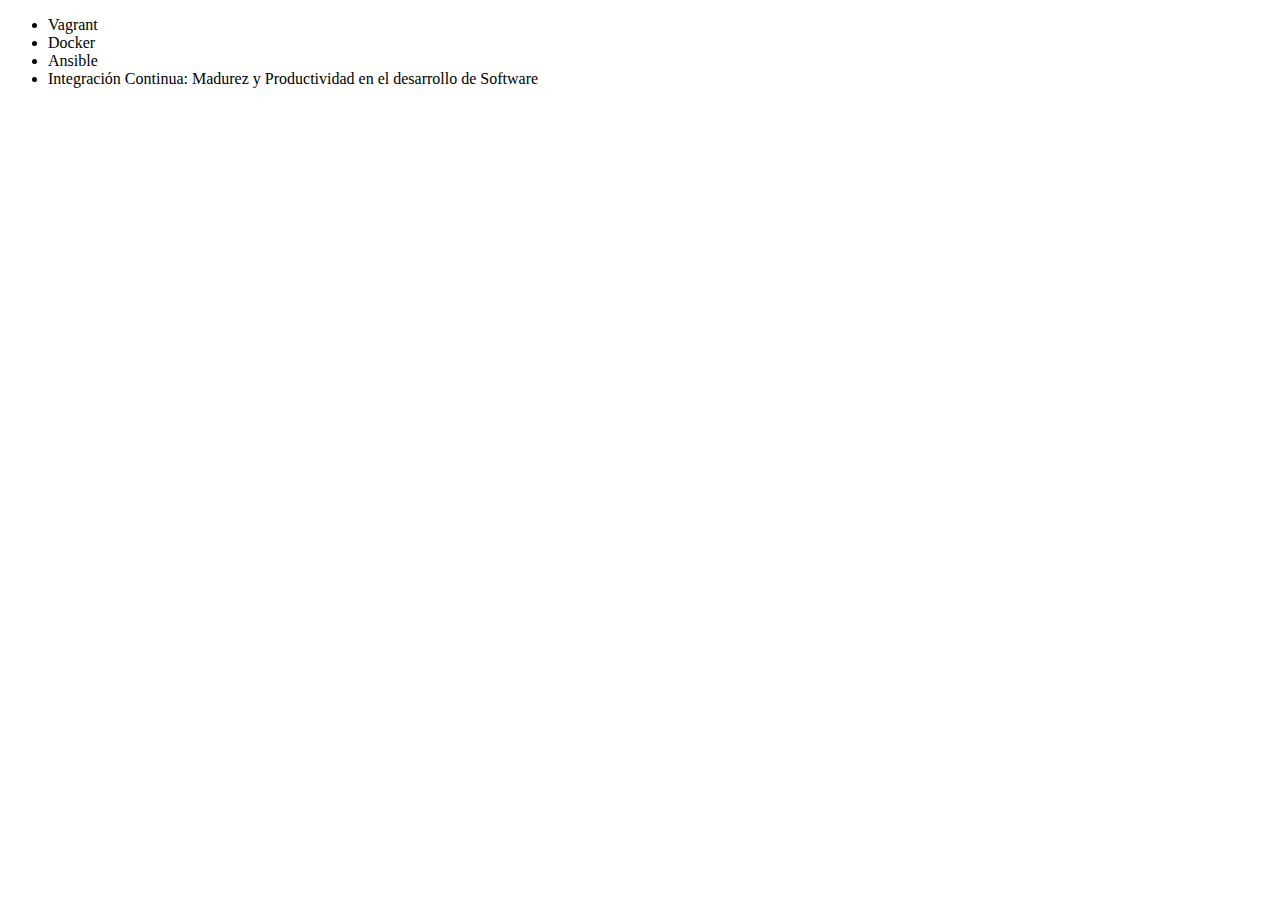
==== INDEX-GIT.html @ 59acdc4c "Modificando el titulo" ====
<!DOCTYPE html>
<html lang = "en">
<head>
     <meta charset = "UTF-8">
     <title> Cursos de DepOps de Alura </title>
</head>
<body>
     <ul>
         <li> Vagrant </li>
         <li> Docker </li>
         <li> Ansible </li>
         <li> Integración Continua: Madurez y Productividad en el desarrollo de Software </li>
     </ul>
</body>
</html>
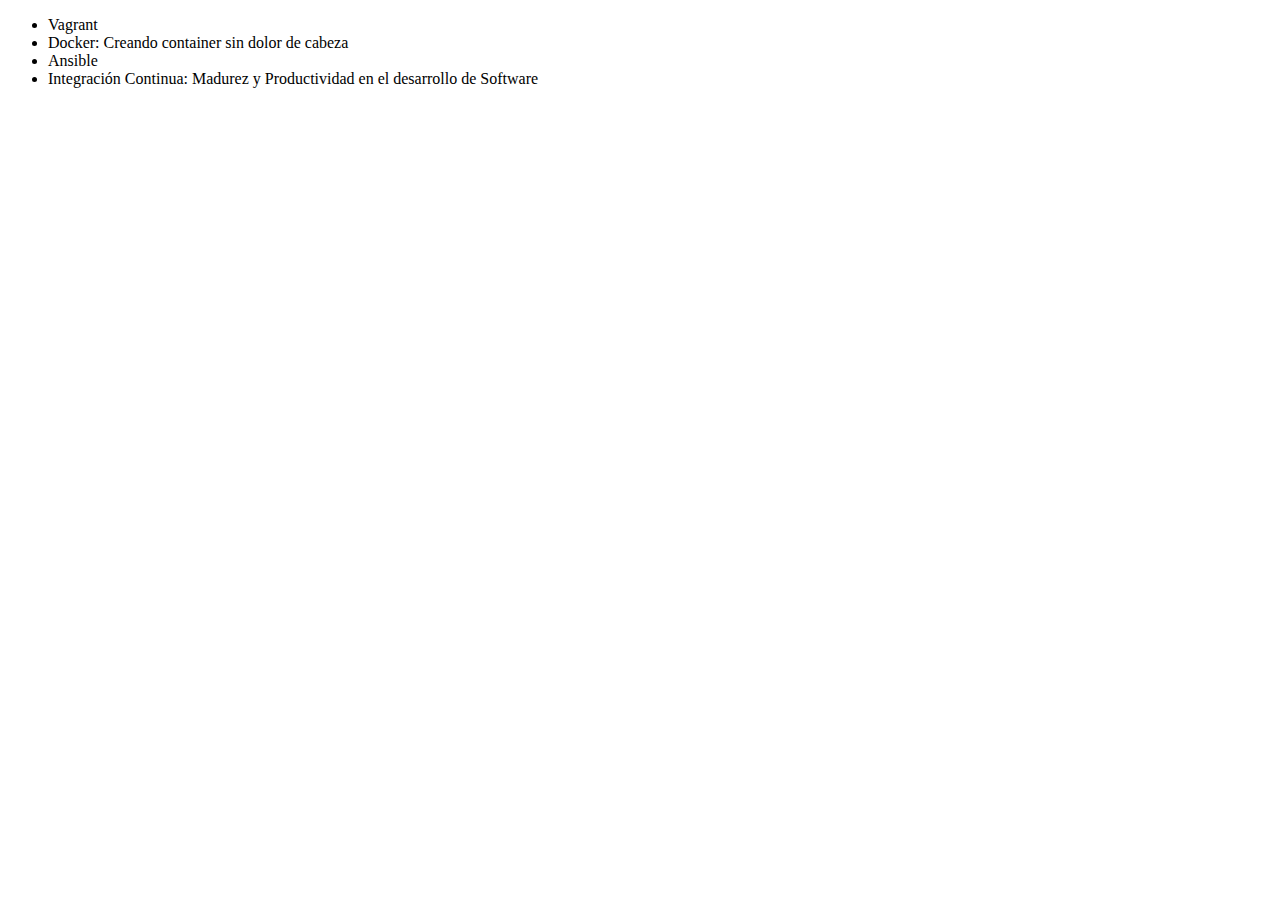
==== commit 94a4bb2e: "corrigiendo curso de docker" ====
--- a/INDEX-GIT.html
+++ b/INDEX-GIT.html
@@ -2,12 +2,12 @@
 <html lang = "en">
 <head>
      <meta charset = "UTF-8">
-     <title> Cursos de DepOps de Alura </title>
+     <title> Lista de Cursos de DepOps de Alura </title>
 </head>
 <body>
      <ul>
          <li> Vagrant </li>
-         <li> Docker </li>
+         <li> Docker: Creando container sin dolor de cabeza </li>
          <li> Ansible </li>
          <li> Integración Continua: Madurez y Productividad en el desarrollo de Software </li>
      </ul>
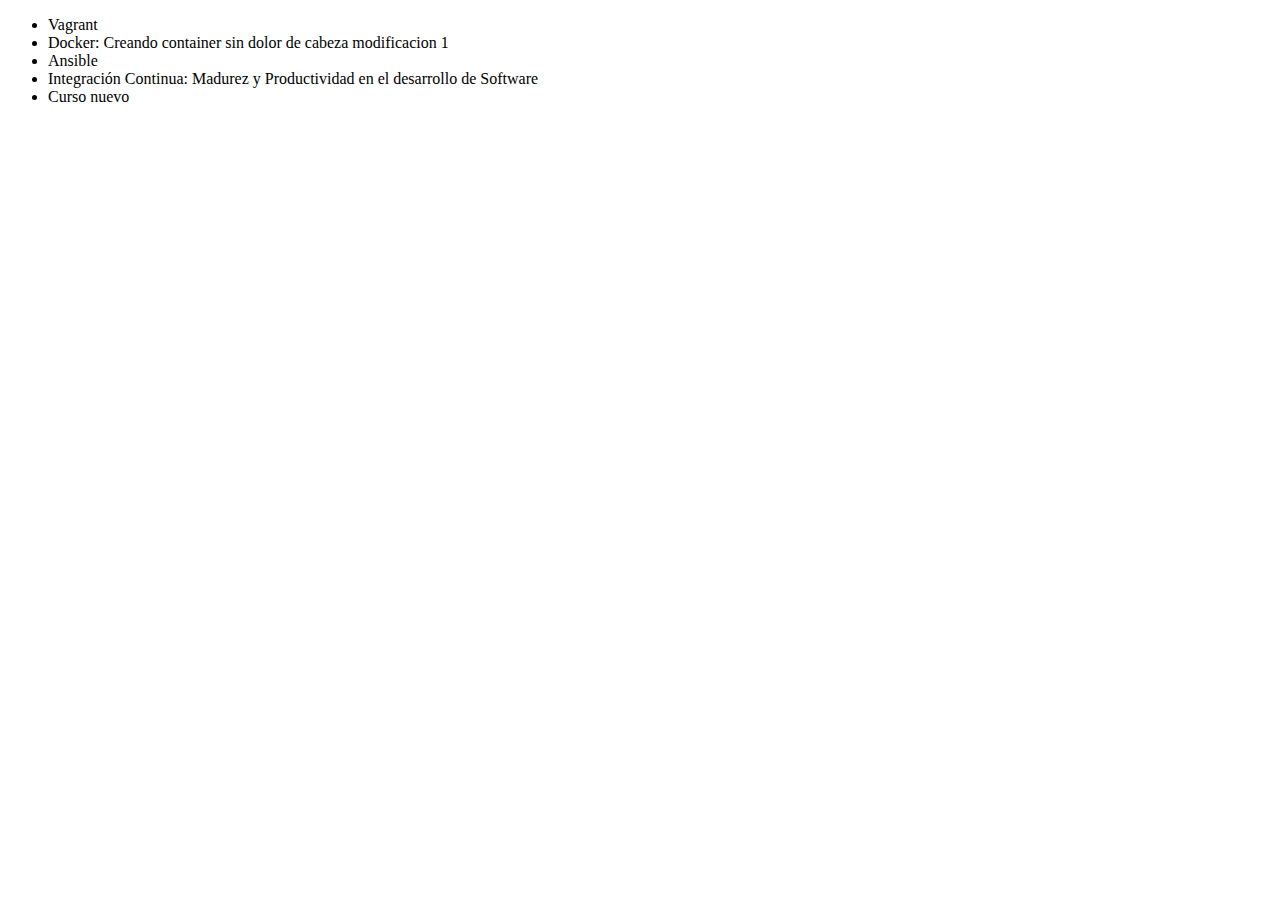
==== commit 17a54e4f: "lista de conflicto agregado" ====
--- a/INDEX-GIT.html
+++ b/INDEX-GIT.html
@@ -7,9 +7,10 @@
 <body>
      <ul>
          <li> Vagrant </li>
-         <li> Docker: Creando container sin dolor de cabeza </li>
+         <li> Docker: Creando container sin dolor de cabeza modificacion 1 </li>
          <li> Ansible </li>
-         <li> Integración Continua: Madurez y Productividad en el desarrollo de Software </li>
+         <li> Integración Continua: Madurez y Productividad en el desarrollo de Software</li>
+         <li> Curso nuevo </li>
      </ul>
 </body>
 </html>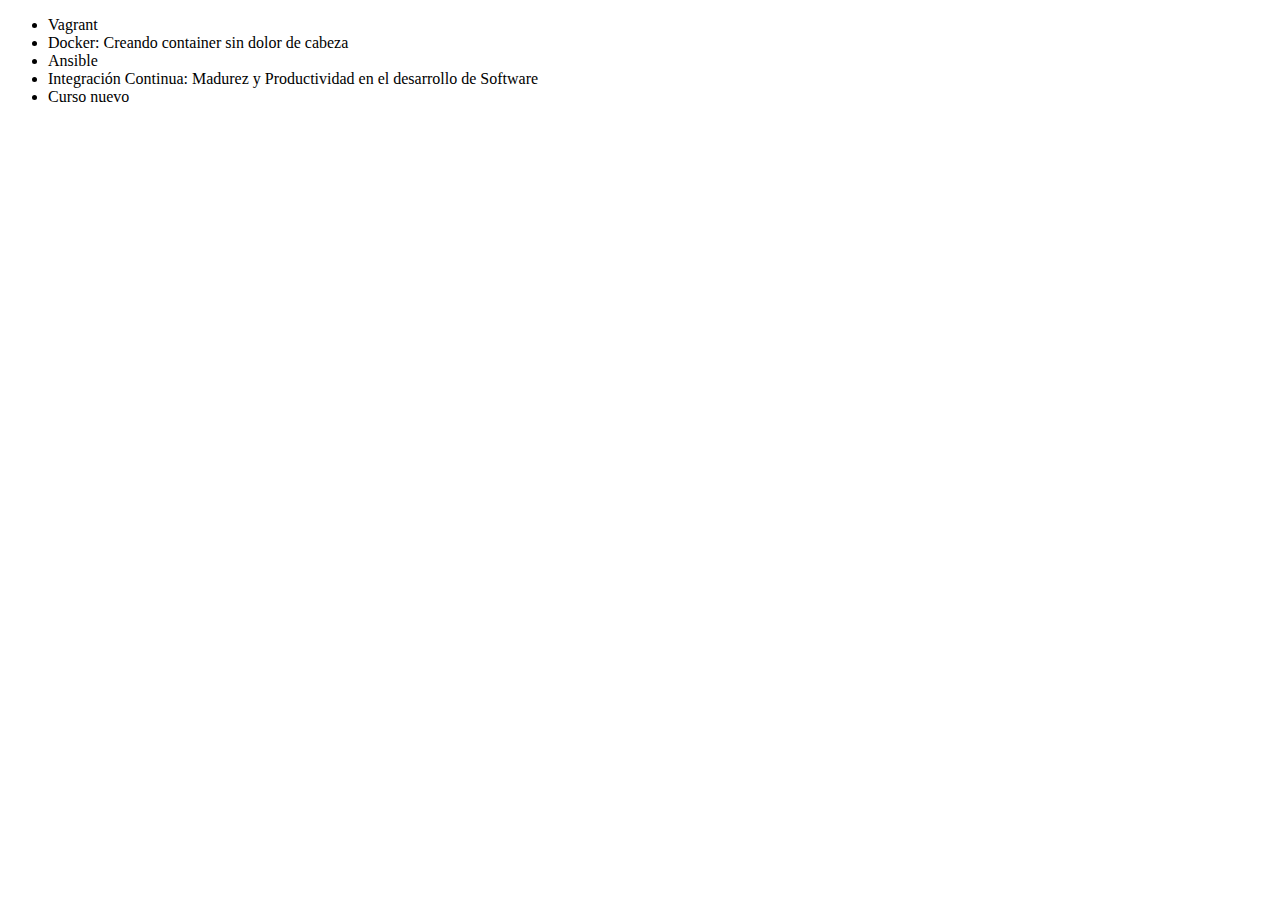
==== commit 93dc40d4: "Revert "lista de conflicto agregado"" ====
--- a/INDEX-GIT.html
+++ b/INDEX-GIT.html
@@ -7,7 +7,7 @@
 <body>
      <ul>
          <li> Vagrant </li>
-         <li> Docker: Creando container sin dolor de cabeza modificacion 1 </li>
+         <li> Docker: Creando container sin dolor de cabeza </li>
          <li> Ansible </li>
          <li> Integración Continua: Madurez y Productividad en el desarrollo de Software</li>
          <li> Curso nuevo </li>
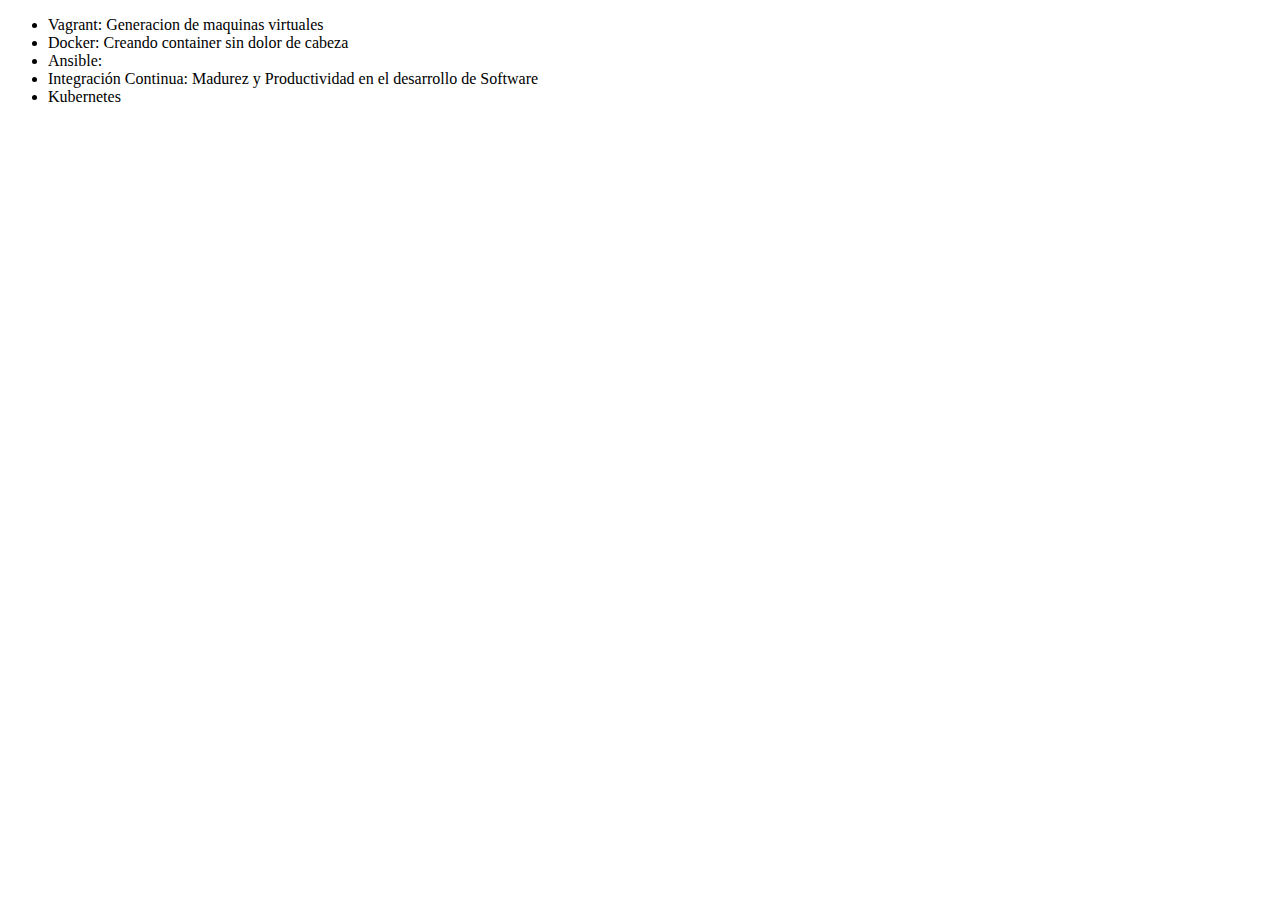
==== commit 1fa0359b: "Dejando el listado de cursos en su estado base" ====
--- a/INDEX-GIT.html
+++ b/INDEX-GIT.html
@@ -6,11 +6,11 @@
 </head>
 <body>
      <ul>
-         <li> Vagrant </li>
+         <li> Vagrant: Generacion de maquinas virtuales </li>
          <li> Docker: Creando container sin dolor de cabeza </li>
-         <li> Ansible </li>
+         <li> Ansible: </li>
          <li> Integración Continua: Madurez y Productividad en el desarrollo de Software</li>
-         <li> Curso nuevo </li>
+         <li> Kubernetes</li>
      </ul>
 </body>
 </html>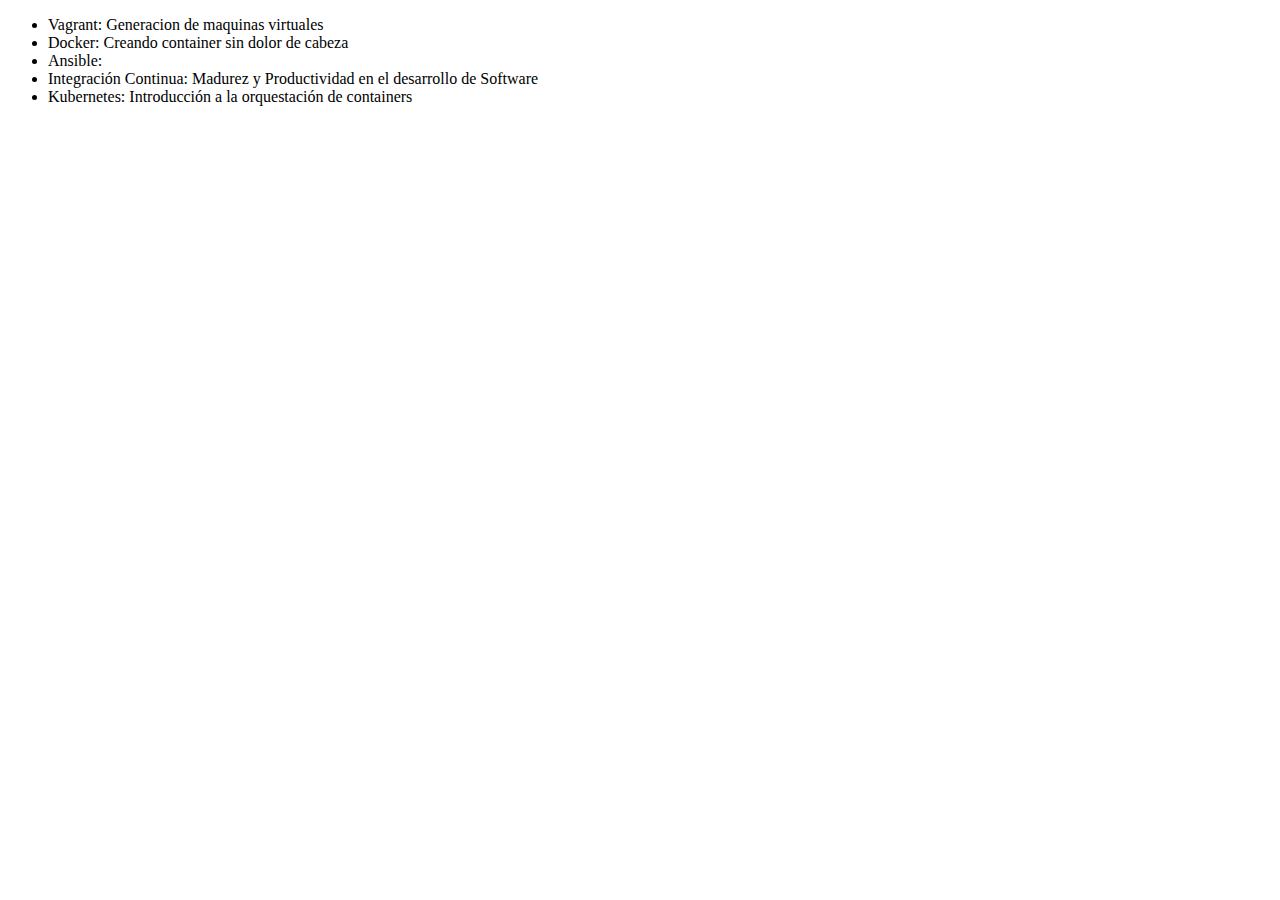
==== commit 2f201b6d: "Modificando el nombre curso de Kubernetes" ====
--- a/INDEX-GIT.html
+++ b/INDEX-GIT.html
@@ -10,7 +10,7 @@
          <li> Docker: Creando container sin dolor de cabeza </li>
          <li> Ansible: </li>
          <li> Integración Continua: Madurez y Productividad en el desarrollo de Software</li>
-         <li> Kubernetes</li>
+         <li> Kubernetes: Introducción a la orquestación de containers</li>
      </ul>
 </body>
 </html>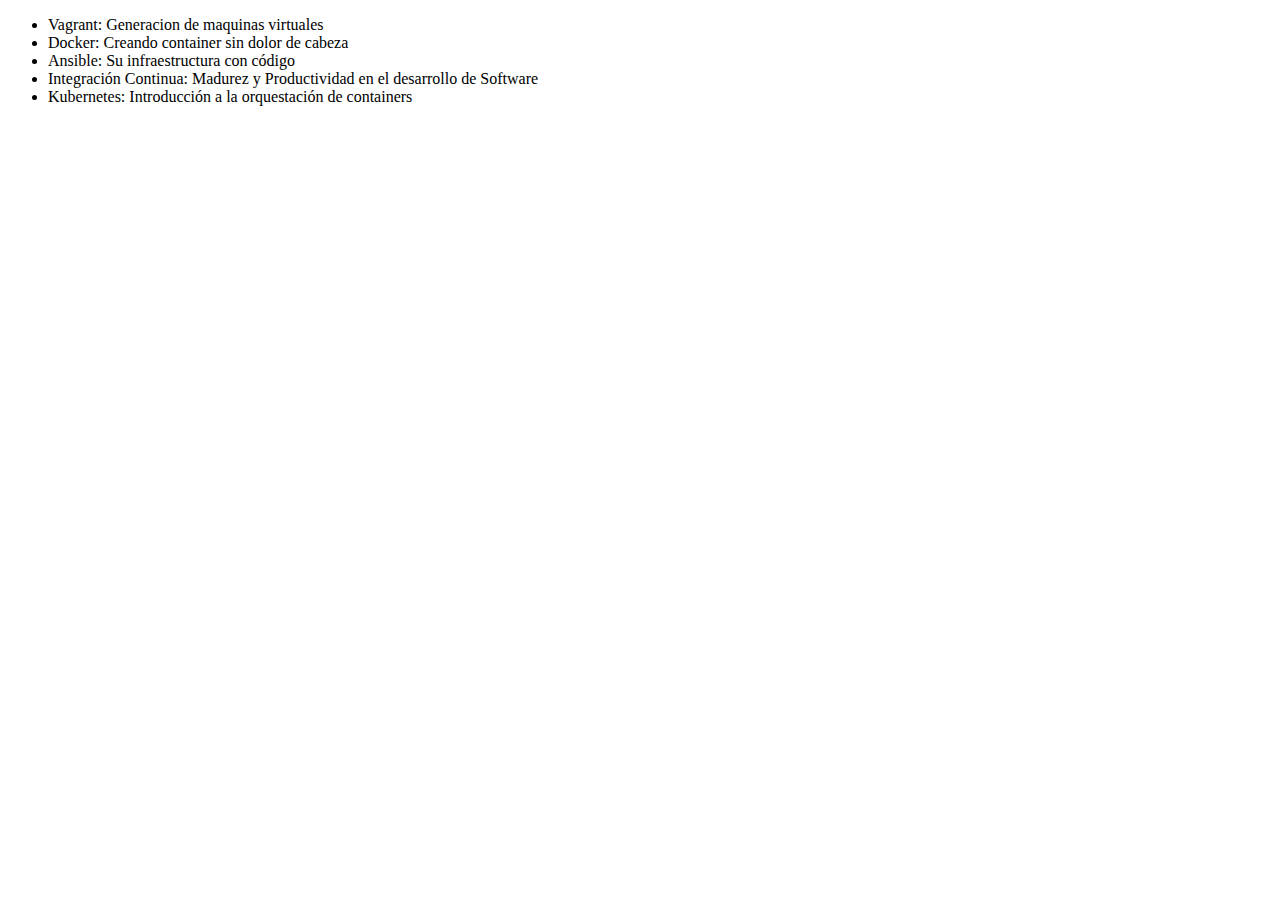
==== commit 7df96042: "Modificando el nombre curso de ansible" ====
--- a/INDEX-GIT.html
+++ b/INDEX-GIT.html
@@ -8,7 +8,7 @@
      <ul>
          <li> Vagrant: Generacion de maquinas virtuales </li>
          <li> Docker: Creando container sin dolor de cabeza </li>
-         <li> Ansible: </li>
+         <li> Ansible: Su infraestructura con código </li>
          <li> Integración Continua: Madurez y Productividad en el desarrollo de Software</li>
          <li> Kubernetes: Introducción a la orquestación de containers</li>
      </ul>
